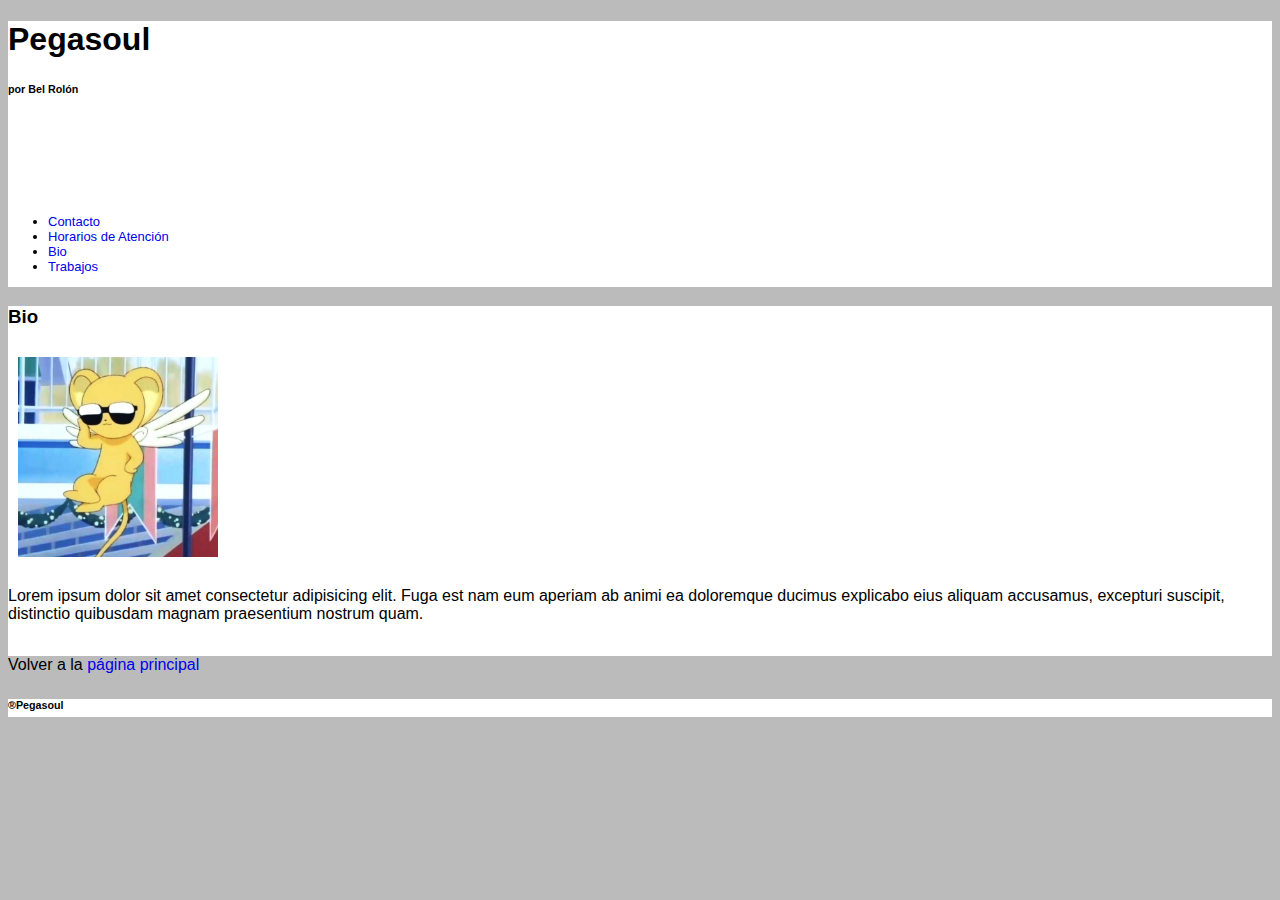
==== pages/Bio.html @ 1c59151e "style css" ====
<!DOCTYPE html>
<html lang="en">
  <head>
    <meta charset="UTF-8" />
    <meta http-equiv="X-UA-Compatible" content="IE=edge" />
    <meta name="viewport" content="width=device-width, initial-scale=1.0" />
        <link rel="stylesheet" href="/style.css">

    <title>Pegasoul</title>
  </head>
  <body>
    <header>
      <h1>Pegasoul</h1>
      <h6>por Bel Rolón</h6>

    </header>
  
    <nav>
        <ul>
            <li><a href="./contacto.html">Contacto</a></li>
            <li><a href="./Horarios_de_atencion.html">Horarios de Atención</a></li>
            <li><a href="./Bio.html">Bio</a></li>
            <li><a href="./trabajos.html">Trabajos</a></li>
        </ul>
    </nav>
</header>
<main>
  <section class="bio">
    <h3>Bio</h3>
      <div class="kero_conlentes">
      <img src="./img/kero.jpeg" alt="Kero con lentes cool" width="200" />
      </div>
      <p>
      Lorem ipsum dolor sit amet consectetur adipisicing elit. Fuga est nam eum
      aperiam ab animi ea doloremque ducimus explicabo eius aliquam accusamus,
      excepturi suscipit, distinctio quibusdam magnam praesentium nostrum quam.
    </p>
  </section>
    Volver a la <a href="http://127.0.0.1:5500/index.html">página principal</a>
  </main>
    <footer>
      <h6>®Pegasoul</h6>
    </footer>
   
  </body>
</html>
---- style.css ----
body{
    background-color: rgb(187, 187, 187);
    font-family:'Segoe UI', Tahoma, Geneva, Verdana, sans-serif;
    color: rgb(0, 0, 0);

}

/* Página principal */

header {
    background-color: white;
    height: 180px;
    width: 100%;
    }

nav {
    background-color: white;
    display: flex;
    font-size: small;
}

a {
    padding-right: 20px;
    text-decoration: none;
}

.img_principal {
    padding: 1em;
    width: 100%;
}

.link_ilustracion, .link_textil, .link_figuras {
    color:blue;
}

/* Tabla de Horarios */

.tabla_de_horarios {
    background-color: white;
    padding: 1em;
}
.dias{
    font-weight: bold;
}

.lunes_a_viernes, .Lunes, .Martes, .Miércoles,.Jueves,.Viernes {
    color: goldenrod;
}

.Sabado, .horario_sabados {
    color:brown;
}

.Domingo, .horario_domingo {
    color: rgb(167, 167, 167);
}
.horarios{
    font-style: italic;
    font-size: small;
}

.header_box{
    width: ;
    height: ;
    border-radius: 5px ;
}

table{
    width: 200px;
    height: 200px;
    background-color: rgb(255, 255, 255);
    border: 1px solid;
    border-color: black;
}

th, td{
    border: 1px solid;
    border-color: black;
}

/*Bio*/

.kero_conlentes {
    padding: 10px;
}

.bio {
    background-color: white;
    height: 350px;
}

/* Contacto */

.formulario {
    padding: 2em;
    background-color: white;
    height: 220px;
}

form{
    border: 1px solid;
    border-radius: 5px;
    border-color: rgb(161, 161, 161);
}
/*Trabajos*/

.Trabajos_pages {
    display: flex;
    background-color: white;
    width: 100%;
}

.trabajos_trabajos {
    padding: 1em;
}

/*Footer*/

footer {
    background-color: white;
    width: 100%;
    height: 18px;
}
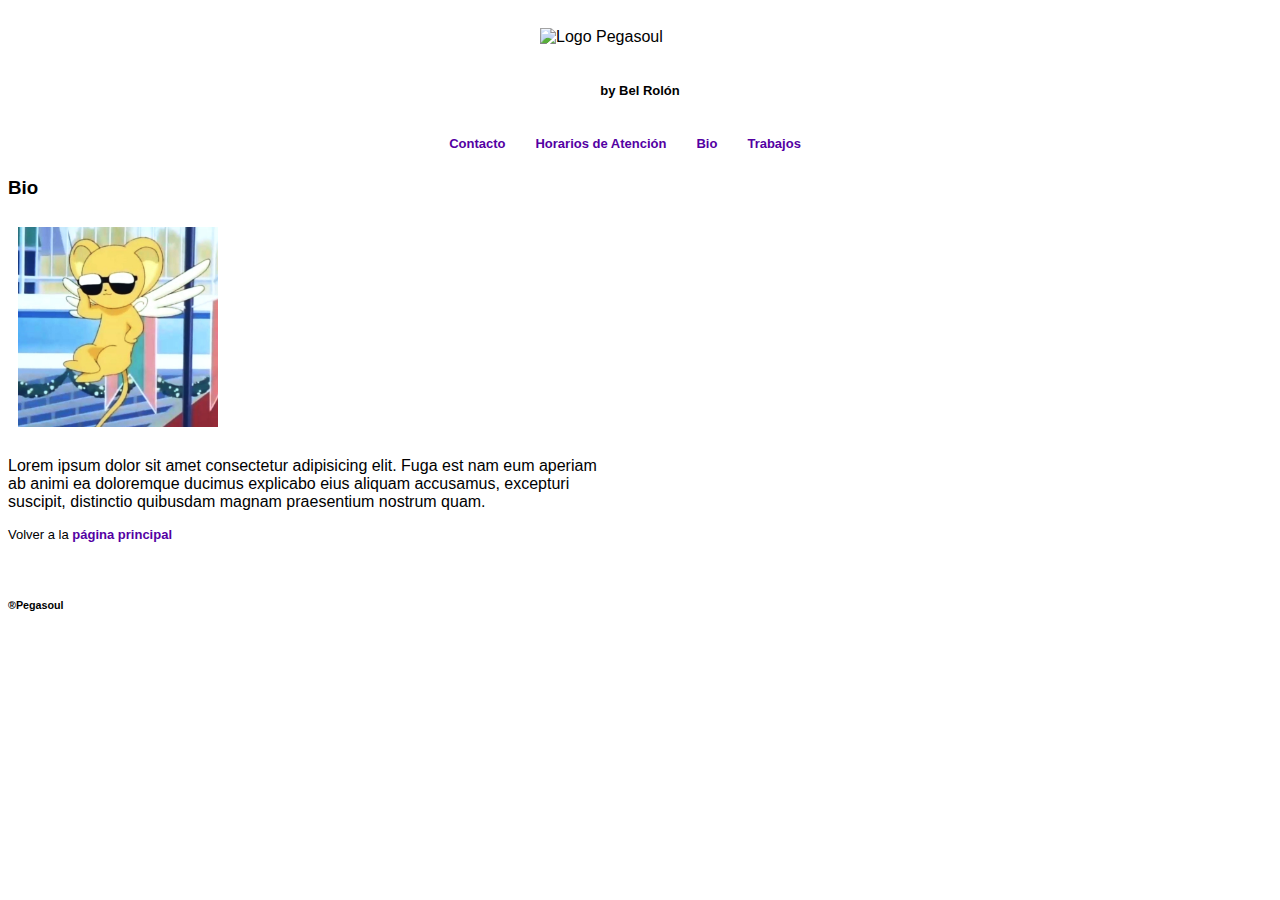
==== commit 2a45b3ed: "Nueva pagina" ====
--- a/pages/Bio.html
+++ b/pages/Bio.html
@@ -8,35 +8,35 @@
 
     <title>Pegasoul</title>
   </head>
-  <body>
     <header>
-      <h1>Pegasoul</h1>
-      <h6>por Bel Rolón</h6>
+      <div class="header_img">
+        <img src="./img/pegasoul.jpg" alt="Logo Pegasoul" width="200px" />
+      </div>
+      <div class="header_sub"><h6 class="h6_header">by Bel Rolón</h6></div>
+      <nav class="links_de_la_nav">
+        <a href="./pages/contacto.html">Contacto</a>
+        <a href="./pages/Horarios_de_atencion.html">Horarios de Atención</a>
+        <a href="./pages/Bio.html">Bio</a>
+        <a href="./pages/trabajos.html">Trabajos</a>
+      </nav>
+    </header>
 
-    </header>
-  
-    <nav>
-        <ul>
-            <li><a href="./contacto.html">Contacto</a></li>
-            <li><a href="./Horarios_de_atencion.html">Horarios de Atención</a></li>
-            <li><a href="./Bio.html">Bio</a></li>
-            <li><a href="./trabajos.html">Trabajos</a></li>
-        </ul>
-    </nav>
-</header>
-<main>
-  <section class="bio">
-    <h3>Bio</h3>
+<main class="main_bio">
+
+  <div class="bio">
+    <h3 class="h3_bio">Bio</h3>
       <div class="kero_conlentes">
       <img src="./img/kero.jpeg" alt="Kero con lentes cool" width="200" />
       </div>
-      <p>
+      <p class="p_bio">
       Lorem ipsum dolor sit amet consectetur adipisicing elit. Fuga est nam eum
       aperiam ab animi ea doloremque ducimus explicabo eius aliquam accusamus,
       excepturi suscipit, distinctio quibusdam magnam praesentium nostrum quam.
     </p>
-  </section>
+  </div>
+  <div class="Volver">
     Volver a la <a href="http://127.0.0.1:5500/index.html">página principal</a>
+    </div>
   </main>
     <footer>
       <h6>®Pegasoul</h6>
--- a/style.css
+++ b/style.css
@@ -1,123 +1,172 @@
-body{
-    background-color: rgb(187, 187, 187);
-    font-family:'Segoe UI', Tahoma, Geneva, Verdana, sans-serif;
-    color: rgb(0, 0, 0);
+body {
+  background-color: rgb(255, 255, 255);
+  color: rgb(0, 0, 0);
+  font-family: "Arial";
+}
 
+@font-face {
+  font-family: "Sono";
+  src: url("https://fonts.googleapis.com/css2?family=Sono:wght@200;300;400&display=swap");
 }
 
 /* Página principal */
 
 header {
-    background-color: white;
-    height: 180px;
-    width: 100%;
-    }
+  background-color: white;
+  height: 150px;
+  width: 100%;
+  display: grid;
+}
+
+.h6_header {
+  font-size: small;
+}
+
+.header_img {
+  display: grid;
+  justify-content: center;
+  padding-top: 20px;
+}
+
+.header_sub {
+  display: flex;
+  justify-content: center;
+}
 
 nav {
-    background-color: white;
-    display: flex;
-    font-size: small;
+  background-color: white;
+  display: flex;
+  font-size: small;
+  justify-content: center;
 }
 
 a {
-    padding-right: 20px;
-    text-decoration: none;
+  padding-right: 30px;
+  text-decoration: none;
+  font-weight: bolder;
+  color: rgb(84, 0, 163);
+}
+
+.home_links {
+  display: grid;
+  justify-content: center;
+  padding-top: 2em;
 }
 
 .img_principal {
-    padding: 1em;
-    width: 100%;
-}
-
-.link_ilustracion, .link_textil, .link_figuras {
-    color:blue;
+  display: flex;
+  justify-content: center;
 }
 
 /* Tabla de Horarios */
 
 .tabla_de_horarios {
-    background-color: white;
-    padding: 1em;
-}
-.dias{
-    font-weight: bold;
+  background-color: white;
+  padding: 1em;
 }
 
-.lunes_a_viernes, .Lunes, .Martes, .Miércoles,.Jueves,.Viernes {
-    color: goldenrod;
+.dias {
+  font-weight: bold;
 }
 
-.Sabado, .horario_sabados {
-    color:brown;
+.lunes_a_viernes,
+.Lunes,
+.Martes,
+.Miércoles,
+.Jueves,
+.Viernes {
+  color: goldenrod;
 }
 
-.Domingo, .horario_domingo {
-    color: rgb(167, 167, 167);
-}
-.horarios{
-    font-style: italic;
-    font-size: small;
+.Sabado,
+.horario_sabados {
+  color: brown;
 }
 
-.header_box{
-    width: ;
-    height: ;
-    border-radius: 5px ;
+.Domingo,
+.horario_domingo {
+  color: rgb(167, 167, 167);
+}
+.horarios {
+  font-style: italic;
+  font-size: small;
 }
 
-table{
-    width: 200px;
-    height: 200px;
-    background-color: rgb(255, 255, 255);
-    border: 1px solid;
-    border-color: black;
+.header_box {
+  width: ;
+  height: ;
+  border-radius: 5px;
 }
 
-th, td{
-    border: 1px solid;
-    border-color: black;
+table {
+  width: 200px;
+  height: 200px;
+  background-color: rgb(255, 255, 255);
+  border: 1px solid;
+  border-color: black;
+}
+
+th,
+td {
+  border: 1px solid;
+  border-color: black;
 }
 
 /*Bio*/
 
 .kero_conlentes {
-    padding: 10px;
+  padding: 10px;
 }
 
 .bio {
-    background-color: white;
-    height: 350px;
+  background-color: white;
+  height: 350px;
+  width: 600px;
 }
 
 /* Contacto */
 
 .formulario {
-    padding: 2em;
-    background-color: white;
-    height: 220px;
+  padding: 2em;
+  background-color: white;
+  height: 220px;
 }
 
-form{
-    border: 1px solid;
-    border-radius: 5px;
-    border-color: rgb(161, 161, 161);
+form {
+  border: 1px solid;
+  border-radius: 5px;
+  border-color: rgb(161, 161, 161);
 }
 /*Trabajos*/
 
 .Trabajos_pages {
-    display: flex;
-    background-color: white;
-    width: 100%;
+  display: flex;
+  background-color: white;
+  width: 100%;
 }
 
 .trabajos_trabajos {
-    padding: 1em;
+  padding: 1em;
+}
+
+/*Volver a la pagina principal*/
+
+.Volver {
+  font-size: small;
 }
 
 /*Footer*/
 
 footer {
-    background-color: white;
-    width: 100%;
-    height: 18px;
+  padding-top: 2em;
 }
+
+.h6_footer {
+  font-size: x-small;
+  background-color: white;
+  width: 100%;
+  height: 18px;
+  display: flex;
+  justify-content: center;
+  padding-top: 5px;
+}
